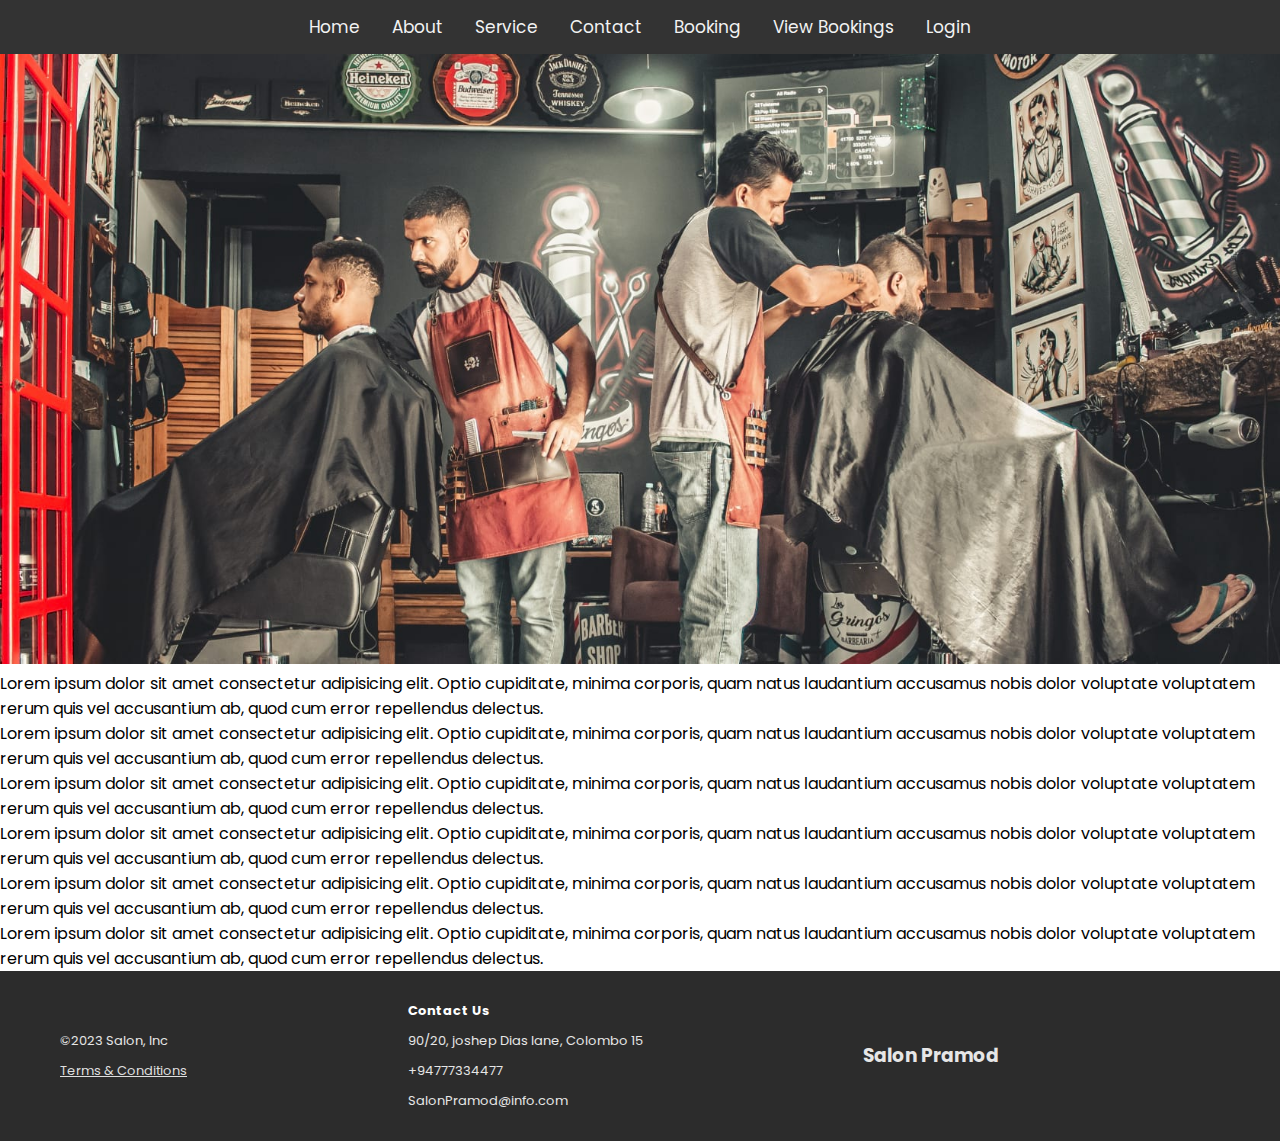
==== index.html @ 5de4681e "new project init salon 2023" ====
<!DOCTYPE html>
<html lang="en">
<head>
    <meta charset="UTF-8">
    <meta name="viewport" content="width=device-width, initial-scale=1.0">
    <title>Beauty Parlour Management System | Home Page</title>
    <link rel="stylesheet" href="/assets/css/style.css">
</head>
<script src="/assets/js/imageSlider.js"></script> <!-- import imageSlider.js file to index -->
<body>
    <div class="topnav">
        <ul>
            <li><a href="#">Home</a></li>
        </ul>
        <ul>
            <li><a href="about.html">About</a></li>
        </ul>
        <ul>
            <li><a href="service.html">Service</a></li>
        </ul>
        <ul>
            <li><a href="contact.html">Contact</a></li>
        </ul>
        <ul>
            <li><a href="booking-appointment.html">Booking</a></li>
        </ul>
        <ul>
            <li><a href="view-bookings.html">View Bookings</a></li>
        </ul>
        <ul>
            <li><a href="login.html">Login</a></li>
        </ul>
    </div>
    <div id="slider">
        <!-- <img src="assets/images/1.jpg" alt="slider 1">
        <img src="assets/images/2.jpg" alt="slider 2"> -->
        <img src="assets/images/4.jpg" alt="slider 3">
    </div>
    <section>
        <p>Lorem ipsum dolor sit amet consectetur adipisicing elit. Optio cupiditate, minima corporis, quam natus laudantium 
            accusamus nobis dolor voluptate voluptatem rerum quis vel accusantium ab, quod cum error repellendus delectus.</p>
    </section>
    <section>
        <p>Lorem ipsum dolor sit amet consectetur adipisicing elit. Optio cupiditate, minima corporis, quam natus laudantium 
            accusamus nobis dolor voluptate voluptatem rerum quis vel accusantium ab, quod cum error repellendus delectus.</p>
    </section>
    <section>
        <p>Lorem ipsum dolor sit amet consectetur adipisicing elit. Optio cupiditate, minima corporis, quam natus laudantium 
            accusamus nobis dolor voluptate voluptatem rerum quis vel accusantium ab, quod cum error repellendus delectus.</p>
    </section>
    <section>
        <p>Lorem ipsum dolor sit amet consectetur adipisicing elit. Optio cupiditate, minima corporis, quam natus laudantium 
            accusamus nobis dolor voluptate voluptatem rerum quis vel accusantium ab, quod cum error repellendus delectus.</p>
    </section>
    <section>
        <p>Lorem ipsum dolor sit amet consectetur adipisicing elit. Optio cupiditate, minima corporis, quam natus laudantium 
            accusamus nobis dolor voluptate voluptatem rerum quis vel accusantium ab, quod cum error repellendus delectus.</p>
    </section>
    <section>
        <p>Lorem ipsum dolor sit amet consectetur adipisicing elit. Optio cupiditate, minima corporis, quam natus laudantium 
            accusamus nobis dolor voluptate voluptatem rerum quis vel accusantium ab, quod cum error repellendus delectus.</p>
    </section>
    <footer>
        <div class="footerDivs">
          <p>&copy;2023 Salon, Inc</p>
          <a href="#">Terms & Conditions</a>
        </div>
        <div class="footerDivs">
          <h5 class="contact"><a href="#">Contact Us</a></h5>
          <p>90/20, joshep Dias lane, Colombo 15</p>
          <p>+94777334477</p>
          <p>SalonPramod@info.com</p>
        </div>
        <div class="footerDivs">
          <h3>Salon Pramod</h3>
        </div>
        <div class="footerDivs"></div>
      </footer>
</body>

</html>
---- assets/css/style.css ----
@import url('https://fonts.googleapis.com/css2?family=Poppins:wght@200;300;400&display=swap');

*{
  margin: 0px;
  padding: 0px;
  font-family: 'Poppins', sans-serif;
}

body {
  min-height: 100vh;
  width: 100%;
}

/*-------------------------- topnav Section ---------------------------------*/
/* Add a black background color to the top navigation */
.topnav {
  display: flex;
  flex-direction: row;
  justify-content: center;
  background-color: #333;
  overflow: hidden;
}

/* Style the list and remove bullet points */
.topnav ul {
  list-style: none;
  padding: 0;
  margin: 0;
}

/* Style the list items (links) inside the navigation bar */
.topnav li {
  display: inline;
  /* Display list items horizontally */
}

/* Style the links inside the navigation bar */
.topnav a {
  float: left;
  color: #f2f2f2;
  text-align: center;
  padding: 14px 16px;
  text-decoration: none;
  font-size: 17px;
}

/* Change the color of links on hover */
.topnav a:hover {
  background-color: #ddd;
  color: black;
}

/* Add a color to the active/current link */
.topnav a.active {
  background-color: #04AA6D;
  color: white;
}

/*-------------------------- img slider Section ---------------------------------*/

#slider {
  max-width: 100%;
  height: auto;
  /* Adjust the height as needed */
  background-size: cover;
  background-repeat: no-repeat;
  background-position: center;
  transition: background-image 0.5s ease-in-out;
  overflow: hidden;
}

#slider img {
  /* Make images responsive */
  max-width: 100%;
  height: auto;
  /* Automatically adjust height to maintain aspect ratio */
}

/* Bordered form */
/* form {
  border: 3px solid #f1f1f1;
} */

/* Full-width inputs */
/* input[type=text],
input[type=password] {
  width: 100%;
  padding: 12px 20px;
  margin: 8px 0;
  display: inline-block;
  border: 1px solid #ccc;
  box-sizing: border-box;
} */

/* Set a style for all buttons */
/* button {
  background-color: #04AA6D;
  color: white;
  padding: 14px 20px;
  margin: 8px 0;
  border: none;
  cursor: pointer;
  width: 100%;
} */

/* Add a hover effect for buttons */
/* button:hover {
  opacity: 0.8;
} */

/* Extra style for the cancel button (red) */
/* .cancelbtn {
  width: auto;
  padding: 10px 18px;
  background-color: #f44336;
} */

/* Center the avatar image inside this container */
/* .imgcontainer {
  text-align: center;
  margin: 24px 0 12px 0;
} */

/* Avatar image */
/* img.avatar {
  width: 40%;
  border-radius: 50%;
} */

/* Add padding to containers */
/* .container {
  padding: 16px;
} */

/* The "Forgot password" text */
/* span.psw {
  float: right;
  padding-top: 16px;
} */

/*-------------------------- footer Section ---------------------------------*/

footer {
  display: flex;
  justify-content: space-between;
  align-items: center;
  padding: 30px 60px;
  background-color: rgb(44, 44, 44);
  color: rgb(230, 230, 230);
  margin-top: auto;
}

.footerDivs {
  display: flex;
  flex-direction: column;
  gap: 10px;
}

.footerDivs p {
  font-size: small;
}

footer a {
  font-size: small;
  color: rgb(223, 223, 223);
}

.contact a {
  text-decoration: none;
  color: white;
}

.contact a:hover {
  text-decoration: underline;
}

/*-------------------------- Login Section ---------------------------------*/

.loginContainer {
  margin: 30px auto;
}

.loginSection {
  display: flex;
  flex-direction: row;
  justify-content: center;
  gap: 20px;
  align-items: center;
  margin-bottom: 30px;
}

.formImage {
  width: 368px;
  height: 452px;
  border: solid 1px rgb(255, 174, 174);
}

.formDiv {
  background-color: white;
  width: 250px;
  padding: 30px;
  display: flex;
  flex-direction: column;
  gap: 30px;
  justify-content: space-between;
}

.inputText {
  height: 40px;
  width: 230px;
  margin: 20px 0;
  outline: 0;
  background-color: rgb(240, 240, 240);
  padding: 0 15px;
  border: none;
}

.btn {
  background-color: rgb(44, 44, 44);
  color: white;
  height: 35px;
  width: 95px;
  border: none;
  border-radius: 5px;
  cursor: pointer;
}

/*-------------------------- Service Page ---------------------------------*/
#middile-header h1{
  /* align-items: center; */
  font-size: 60px;
}

.service-containor {
  display: flex;
  flex-direction: column;
  /* justify-content: center; */
  align-items: center;
}

.grid-view-containor {
  display: grid;
  grid-template-columns: 1fr 1fr 1fr; /* Three equal columns */
  grid-gap: 10px;
  background-color: #fff;
  color: #444;
  padding: 10px;
}

.box {
  background-color: #444;
  color: #fff;
  border-radius: 5px;
  padding: 20px;
  text-align: center;
}

.box img {
  max-width: 100%;
  height: auto;
}

/* Change styles for span and cancel button on extra small screens */
@media screen and (max-width: 300px) {
  span.psw {
    display: block;
    float: none;
  }

  .cancelbtn {
    width: 100%;
  }
}
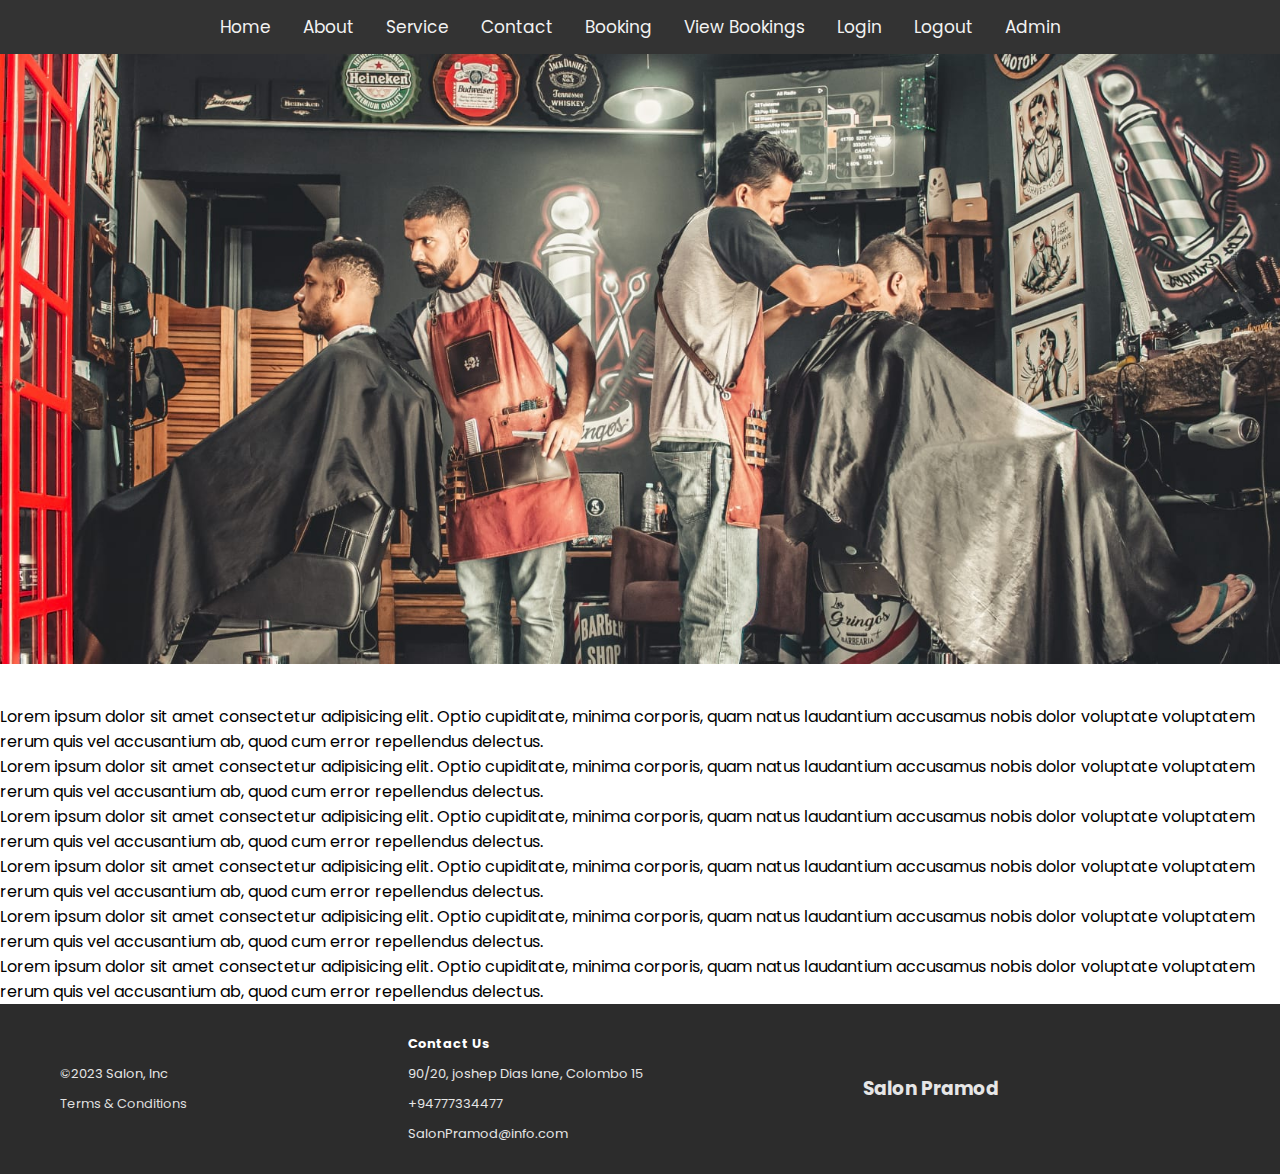
==== commit 4e4d6551: "user changes and admin changes" ====
--- a/index.html
+++ b/index.html
@@ -29,6 +29,12 @@
         </ul>
         <ul>
             <li><a href="login.html">Login</a></li>
+        </ul>
+        <ul>
+            <li><a href="#">Logout</a></li>
+        </ul>
+        <ul>
+            <li><a href="#">Admin</a></li>
         </ul>
     </div>
     <div id="slider">
--- a/assets/css/style.css
+++ b/assets/css/style.css
@@ -1,9 +1,11 @@
 @import url('https://fonts.googleapis.com/css2?family=Poppins:wght@200;300;400&display=swap');
 
-*{
+* {
   margin: 0px;
   padding: 0px;
   font-family: 'Poppins', sans-serif;
+  list-style: none;
+  text-decoration: none;
 }
 
 body {
@@ -61,6 +63,9 @@
 #slider {
   max-width: 100%;
   height: auto;
+  position: relative;
+  color: #fffefe;
+  font-size: 100px;
   /* Adjust the height as needed */
   background-size: cover;
   background-repeat: no-repeat;
@@ -76,67 +81,101 @@
   /* Automatically adjust height to maintain aspect ratio */
 }
 
-/* Bordered form */
-/* form {
-  border: 3px solid #f1f1f1;
-} */
-
-/* Full-width inputs */
-/* input[type=text],
-input[type=password] {
-  width: 100%;
-  padding: 12px 20px;
-  margin: 8px 0;
-  display: inline-block;
-  border: 1px solid #ccc;
-  box-sizing: border-box;
-} */
-
-/* Set a style for all buttons */
-/* button {
-  background-color: #04AA6D;
-  color: white;
-  padding: 14px 20px;
-  margin: 8px 0;
-  border: none;
-  cursor: pointer;
-  width: 100%;
-} */
-
-/* Add a hover effect for buttons */
-/* button:hover {
-  opacity: 0.8;
-} */
-
-/* Extra style for the cancel button (red) */
-/* .cancelbtn {
-  width: auto;
-  padding: 10px 18px;
-  background-color: #f44336;
-} */
-
-/* Center the avatar image inside this container */
-/* .imgcontainer {
+.centered {
+  position: absolute;
+  top: 50%;
+  left: 50%;
+  transform: translate(-50%, -50%);
+}
+
+/*-------------------------- about Section ---------------------------------*/
+
+.main-contanior {
+  display: flex;
+  flex-direction: column;
+  justify-content: center;
+  align-items: center;
+  /* padding: 5px 0 5px 0; */
+}
+
+.mini-sec {
+  display: flex;
+  flex-direction: row;
+  /* Set to 'row' to create two rows */
+  justify-content: space-between;
+  /* Adjust the space between the sections */
+  width: 100%;
+  /* Ensure each row takes the full width of the container */
+  margin-bottom: 20px;
+  /* Add some space between the rows */
+}
+
+.mini-sec section {
+  flex: 1;
+  /* Make each section in a row take up equal space */
+  padding: 10px;
+  /* Add padding to each section for spacing */
   text-align: center;
-  margin: 24px 0 12px 0;
-} */
-
-/* Avatar image */
-/* img.avatar {
-  width: 40%;
-  border-radius: 50%;
-} */
-
-/* Add padding to containers */
-/* .container {
-  padding: 16px;
-} */
-
-/* The "Forgot password" text */
-/* span.psw {
-  float: right;
-  padding-top: 16px;
-} */
+  /* Center align text */
+}
+
+.mini-sec img {
+  width: 100%;
+  /* Set the width to 100% to ensure images fit the section */
+  max-height: 200px;
+  /* Set a maximum height for the images to prevent them from becoming too large */
+}
+
+/*-------------------------- contact Section ---------------------------------*/
+
+.con-main-cont {
+  display: flex;
+  flex-direction: column;
+  justify-content: center;
+  align-items: center;
+  /* padding: 5px 0 5px 0; */
+}
+
+.mini-sec {
+  display: flex;
+  flex-direction: row;
+  /* Set to 'row' to create two rows */
+  justify-content: space-between;
+  /* Adjust the space between the sections */
+  width: 100%;
+  /* Ensure each row takes the full width of the container */
+  margin-bottom: 20px;
+  /* Add some space between the rows */
+}
+
+.mini-sec section {
+  flex: 1;
+  /* Make each section in a row take up equal space */
+  padding: 10px;
+  /* Add padding to each section for spacing */
+  text-align: center;
+  /* Center align text */
+}
+
+.mini-sec img {
+  width: 100%;
+  /* Set the width to 100% to ensure images fit the section */
+  max-height: 200px;
+  /* Set a maximum height for the images to prevent them from becoming too large */
+}
+
+.con-input {
+  width: 50%;
+  padding: 10px;
+  margin: 0 0 5px 0;
+}
+
+.con-btn {
+  background-color: #333;
+  padding: 10px;
+  color: #ddd;
+  border-radius: 6px;
+}
 
 /*-------------------------- footer Section ---------------------------------*/
 
@@ -226,7 +265,7 @@
 }
 
 /*-------------------------- Service Page ---------------------------------*/
-#middile-header h1{
+#middile-header h1 {
   /* align-items: center; */
   font-size: 60px;
 }
@@ -240,7 +279,8 @@
 
 .grid-view-containor {
   display: grid;
-  grid-template-columns: 1fr 1fr 1fr; /* Three equal columns */
+  grid-template-columns: 1fr 1fr 1fr;
+  /* Three equal columns */
   grid-gap: 10px;
   background-color: #fff;
   color: #444;
@@ -260,6 +300,117 @@
   height: auto;
 }
 
+/*-------------------------- admin/dashboard Page ---------------------------------*/
+.wrapper .sidebar {
+  background: rgb(5, 68, 104);
+  position: fixed;
+  top: 0;
+  left: 0;
+  width: 225px;
+  height: 100%;
+  padding: 20px 0;
+  transition: all 0.5s ease;
+}
+
+.wrapper .sidebar .profile {
+  margin-bottom: 30px;
+  text-align: center;
+}
+
+.wrapper .sidebar .profile img {
+  display: block;
+  width: 100px;
+  height: 100px;
+  border-radius: 50%;
+  margin: 0 auto;
+}
+
+.wrapper .sidebar .profile h3 {
+  color: #ffffff;
+  margin: 10px 0 5px;
+}
+
+.wrapper .sidebar .profile p {
+  color: rgb(206, 240, 253);
+  font-size: 14px;
+}
+
+.wrapper .sidebar ul li a {
+  display: block;
+  padding: 13px 30px;
+  border-bottom: 1px solid #10558d;
+  color: rgb(241, 237, 237);
+  font-size: 16px;
+  position: relative;
+}
+
+.wrapper .sidebar ul li a .icon {
+  color: #dee4ec;
+  width: 30px;
+  display: inline-block;
+}
+
+.wrapper .sidebar ul li a:hover,
+.wrapper .sidebar ul li a.active {
+  color: #0c7db1;
+
+  background: white;
+  border-right: 2px solid rgb(5, 68, 104);
+}
+
+.wrapper .sidebar ul li a:hover .icon,
+.wrapper .sidebar ul li a.active .icon {
+  color: #0c7db1;
+}
+
+.wrapper .sidebar ul li a:hover:before,
+.wrapper .sidebar ul li a.active:before {
+  display: block;
+}
+
+.wrapper .section {
+  width: calc(100% - 225px);
+  margin-left: 225px;
+  transition: all 0.5s ease;
+}
+
+.wrapper .section .top_navbar {
+  background: rgb(7, 105, 185);
+  height: 50px;
+  display: flex;
+  align-items: center;
+  padding: 0 30px;
+
+}
+
+.wrapper .section .top_navbar .hamburger a {
+  font-size: 28px;
+  color: #f4fbff;
+}
+
+.wrapper .section .top_navbar .hamburger a:hover {
+  color: #a2ecff;
+}
+
+
+body.active .wrapper .sidebar {
+  left: -225px;
+}
+
+body.active .wrapper .section {
+  margin-left: 0;
+  width: 100%;
+}
+
+.wrapper .section .container {
+  margin: 30px;
+  background: #fff;
+  padding: 50px;
+  line-height: 28px;
+}
+
+
+
 /* Change styles for span and cancel button on extra small screens */
 @media screen and (max-width: 300px) {
   span.psw {
